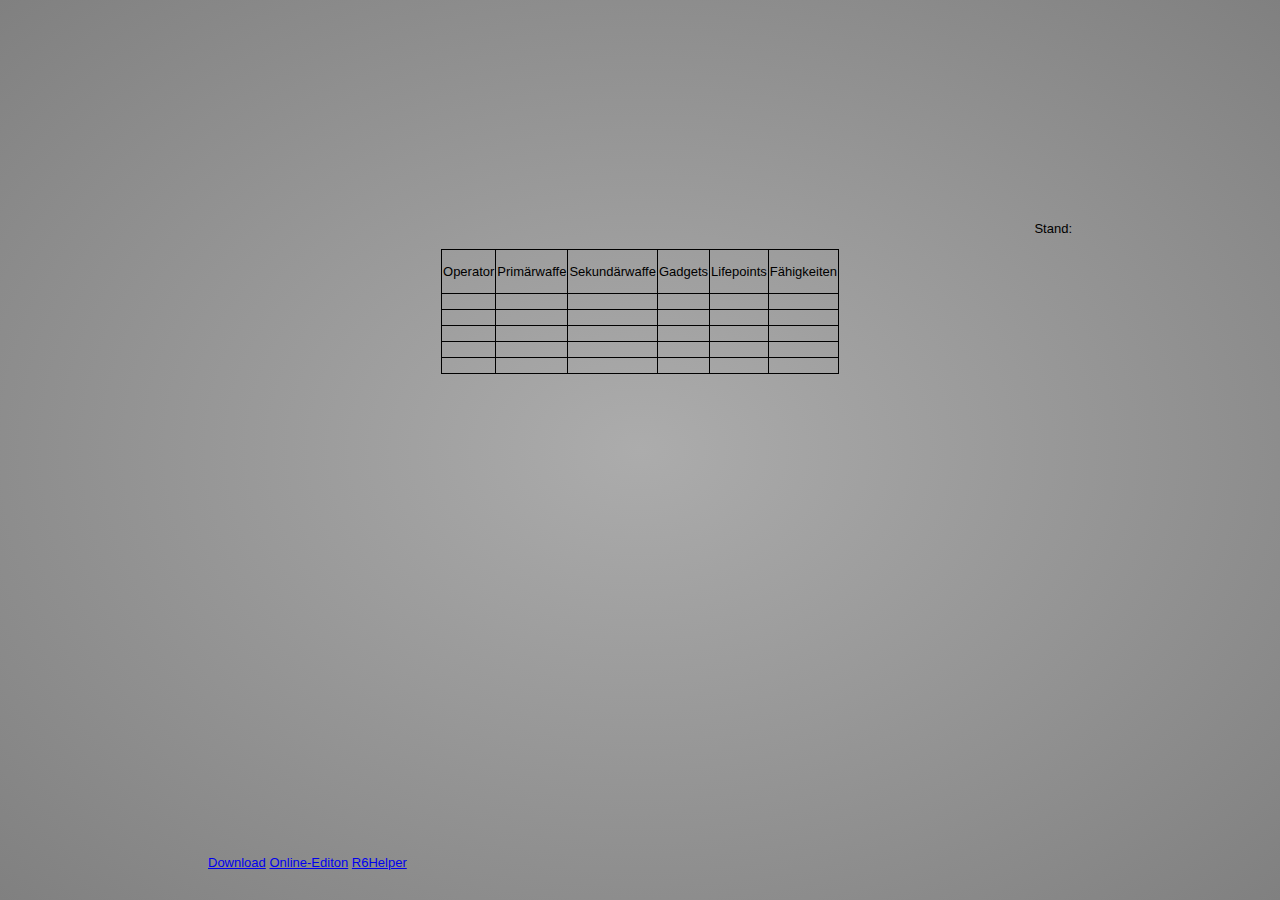
==== r6services/src/main/webapp/index.html @ 16c3538f "Lokale URL für JSON verwenden. Ungenutzte Zeilen der Tabelle leeren." ====
<!DOCTYPE html>
<html>
	<head>
		<meta charset="UTF-8" contenteditable="false" name="r6helper"/>
		<title>R6Helper</title>
		<link rel="stylesheet" href="index.css">
		<link rel="stylesheet" href="default.css">
<!-- 		<script type="text/javascript" src="file:////Users/lasse_kelling/Dropbox/R6/r6helper.js"></script> -->
		<script type="text/javascript" src="index.js">
		</script>
	</head>
	<body onload="init()">
	
		<p style="text-align: right">
			Stand: <span id="zeitstempel"></span>
		</p>
		
	
		<table contenteditable="false" id="table">
			<tr id="header" align="center" class="head">
				<td><p>Operator</p></td>
				<td><p>Primärwaffe</p></td>
				<td><p>Sekundärwaffe</p></td>
				<td><p>Gadgets</p></td>
				<td><p>Lifepoints</p></td>
				<td><p>Fähigkeiten</p></td>
			</tr>
			<tr id="op1" align="center">
				<td><p class="name" ></p></td>
				<td><p class="priwa"></p></td>
				<td><p class="sekwa" ></p></td>
				<td><p class="gadget"></p></td>
				<td><p class="life"></p></td>
				<td><p class="faehig"></p></td>
			</tr>
			<tr id="op2" align="center">
				<td><p class="name" ></p></td>
				<td><p class="priwa"></p></td>
				<td><p class="sekwa" ></p></td>
				<td><p class="gadget"></p></td>
				<td><p class="life"></p></td>
				<td><p class="faehig"></p></td>
			</tr>
			<tr id="op3" align="center">
				<td><p class="name" ></p></td>
				<td><p class="priwa"></p></td>
				<td><p class="sekwa" ></p></td>
				<td><p class="gadget"></p></td>
				<td><p class="life"></p></td>
				<td><p class="faehig"></p></td>
			</tr>
			<tr id="op4" align="center">
				<td><p class="name" ></p></td>
				<td><p class="priwa"></p></td>
				<td><p class="sekwa" ></p></td>
				<td><p class="gadget"></p></td>
				<td><p class="life"></p></td>
				<td><p class="faehig"></p></td>
			</tr>
			<tr id="op5" align="center">
				<td><p class="name" ></p></td>
				<td><p class="priwa"></p></td>
				<td><p class="sekwa" ></p></td>
				<td><p class="gadget"></p></td>
				<td><p class="life"></p></td>
				<td><p class="faehig"></p></td>
			</tr>
		</table>
		
		<div class="footer">
			<a href="download.html">Download</a>
			<a href="index.html">Online-Editon</a>
			<a href="about.html">R6Helper</a>
		</div>
	</body>
</html>
---- r6services/src/main/webapp/index.css ----
@charset "UTF-8";
table {
	margin-left: auto;
    margin-right: auto;
  	text-align: center;
  	vertical-align: middle;
	color: #fcfcfc;
  	border-collapse: collapse;
}
table, td, th {
    border: 1px solid black;
}
---- r6services/src/main/webapp/default.css ----
@charset "UTF-8";
body {
	font-family: 'Lucida Grande', 'Helvetica Neue', Helvetica, Arial, sans-serif;
	text-shadow: gray;
    padding: 200px;
	font-size: 13px;
	background-repeat:no-repeat;
	background-size: cover;
	background-attachment: fixed;
	background-image: radial-gradient(#acacac, #808080);
}
.head {
	color: #000000;
}
.footer {
	position: absolute;
    bottom: 30px;
    width: 100%;
}
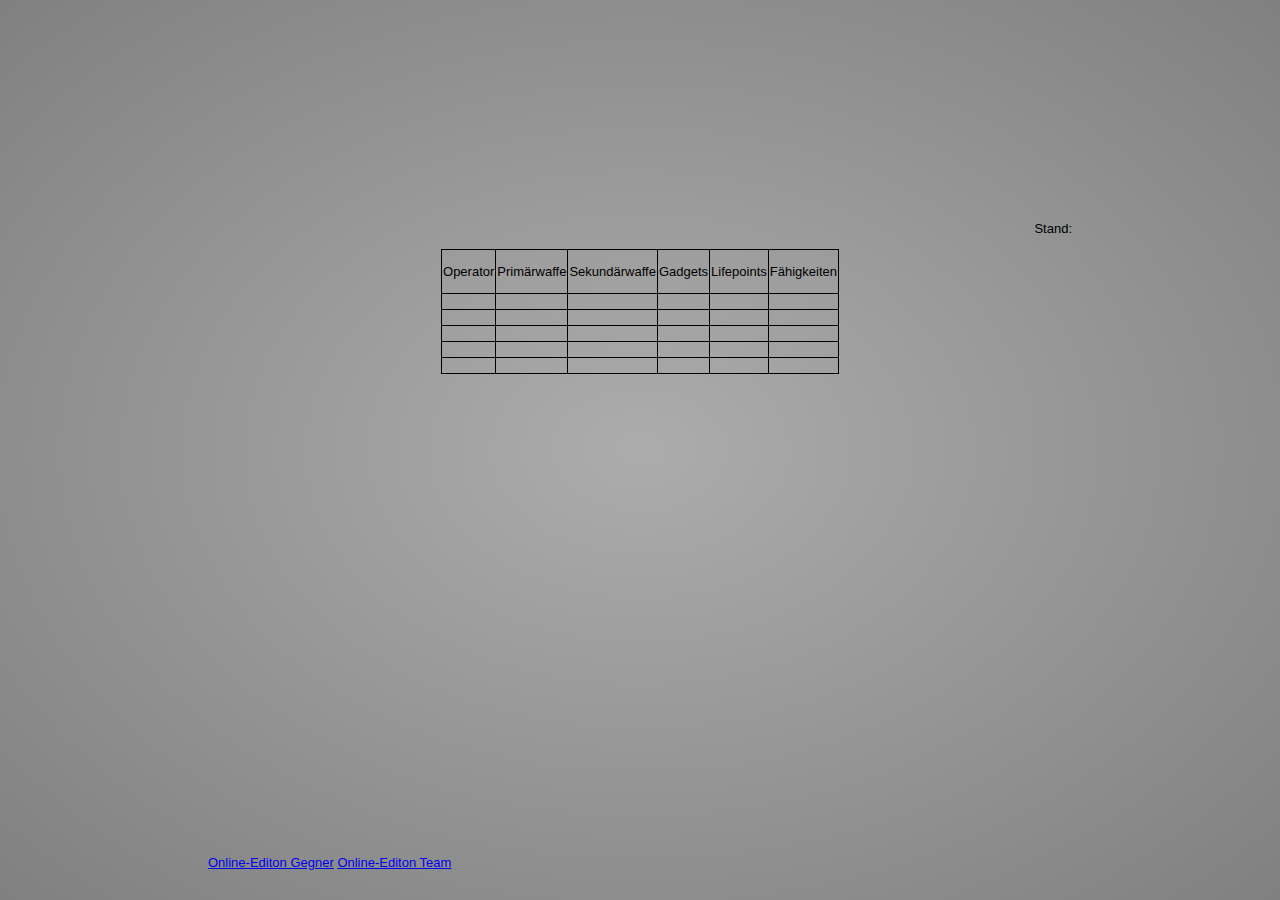
==== commit 72cccf6b: "Kleiner Änderungen an der Website" ====
--- a/r6services/src/main/webapp/index.html
+++ b/r6services/src/main/webapp/index.html
@@ -10,7 +10,6 @@
 		</script>
 	</head>
 	<body onload="init()">
-	
 		<p style="text-align: right">
 			Stand: <span id="zeitstempel"></span>
 		</p>
@@ -68,9 +67,10 @@
 		</table>
 		
 		<div class="footer">
-			<a href="download.html">Download</a>
-			<a href="index.html">Online-Editon</a>
-			<a href="about.html">R6Helper</a>
+			<!--<a href="download.html">Download</a> -->
+			<a href="index.html">Online-Editon Gegner</a>
+			<a href="team.html">Online-Editon Team</a>
+			<!-- <a href="about.html">R6Helper</a> -->
 		</div>
 	</body>
 </html>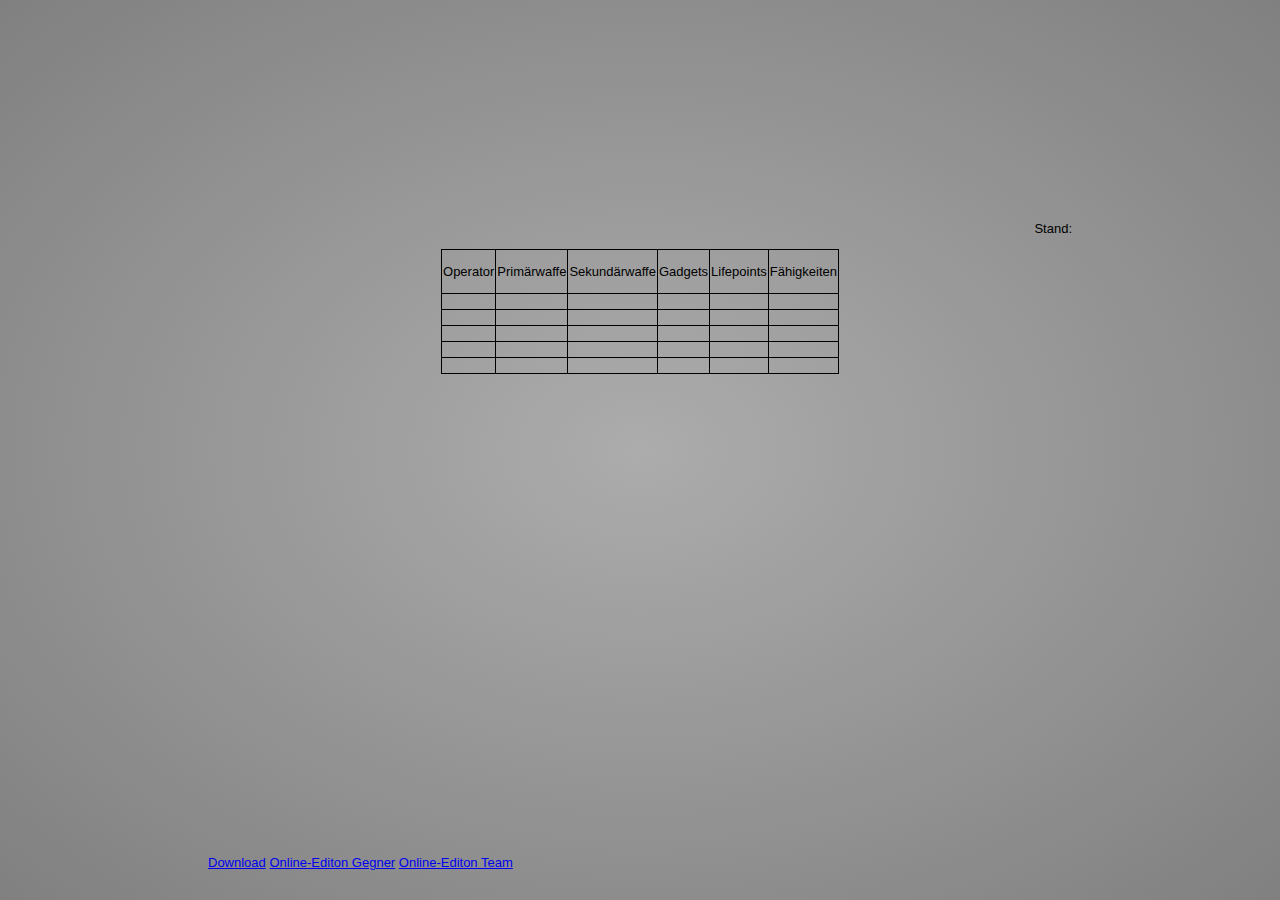
==== commit dcf2b0a7: "Download zur Website hinzugefügt" ====
--- a/r6services/src/main/webapp/index.html
+++ b/r6services/src/main/webapp/index.html
@@ -67,7 +67,7 @@
 		</table>
 		
 		<div class="footer">
-			<!--<a href="download.html">Download</a> -->
+			<a href="download.html">Download</a>
 			<a href="index.html">Online-Editon Gegner</a>
 			<a href="team.html">Online-Editon Team</a>
 			<!-- <a href="about.html">R6Helper</a> -->
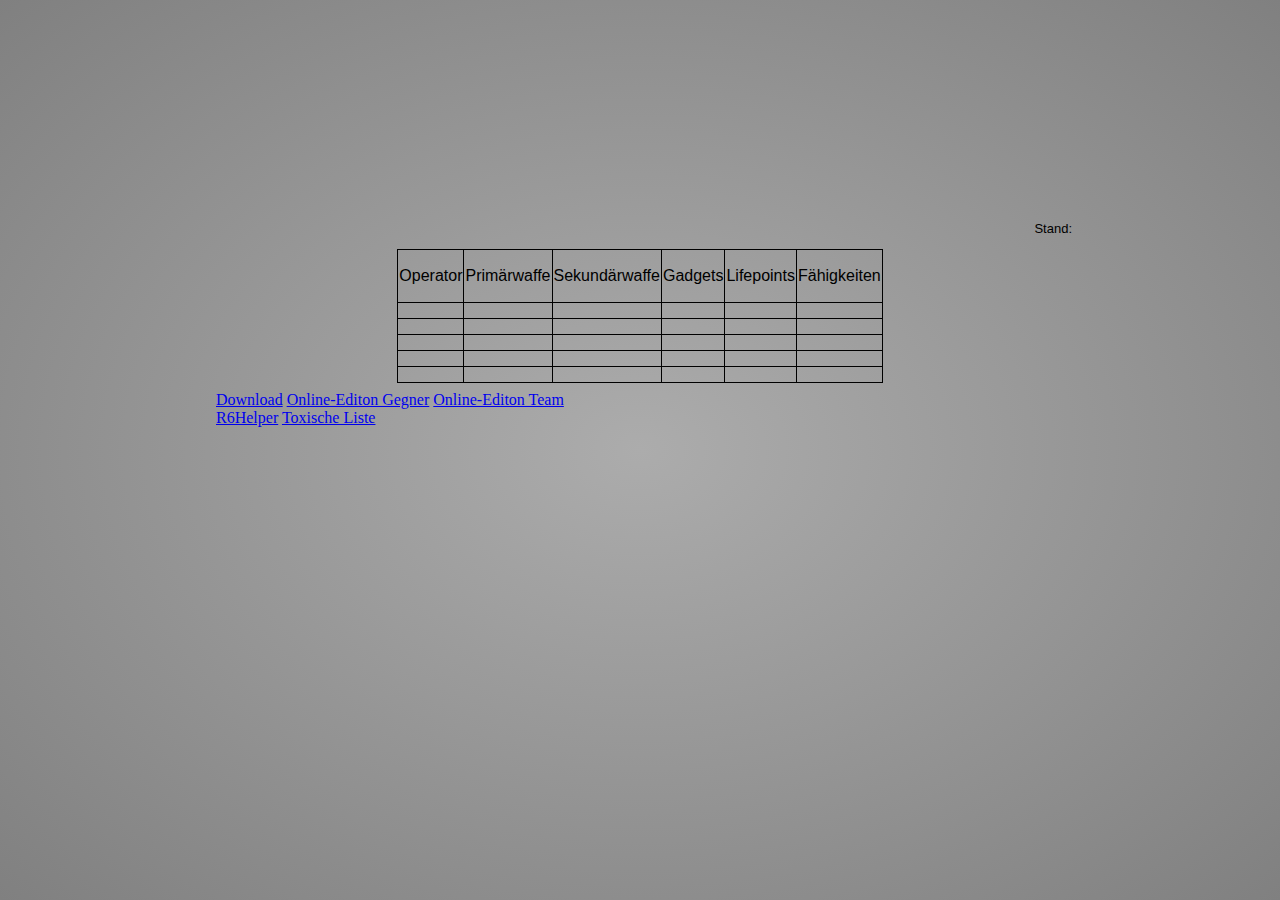
==== commit bdc1eeed: "Eine eigene Footer.html, um per iFrame auf jeder Seite den gleichen Footer anzuzeigen." ====
--- a/r6services/src/main/webapp/index.html
+++ b/r6services/src/main/webapp/index.html
@@ -5,7 +5,6 @@
 		<title>R6Helper</title>
 		<link rel="stylesheet" href="index.css">
 		<link rel="stylesheet" href="default.css">
-<!-- 		<script type="text/javascript" src="file:////Users/lasse_kelling/Dropbox/R6/r6helper.js"></script> -->
 		<script type="text/javascript" src="index.js">
 		</script>
 	</head>
@@ -66,11 +65,6 @@
 			</tr>
 		</table>
 		
-		<div class="footer">
-			<a href="download.html">Download</a>
-			<a href="index.html">Online-Editon Gegner</a>
-			<a href="team.html">Online-Editon Team</a>
-			<!-- <a href="about.html">R6Helper</a> -->
-		</div>
+		<iframe id="footer" src="footer.html" height="100"  width="400" draggable="false" style="border: none;"></iframe>
 	</body>
 </html>--- a/r6services/src/main/webapp/default.css
+++ b/r6services/src/main/webapp/default.css
@@ -11,9 +11,30 @@
 }
 .head {
 	color: #000000;
+	font-weight: normal;
+	text-decoration: none;
+	font-size: medium;
+	font-family: Arial, Arial Black;
+	font-style: normal;
+	text-align: center
 }
 .footer {
 	position: absolute;
     bottom: 30px;
     width: 100%;
+	color: Black;
+	font-weight: bold;
+	text-decoration: none;
+	font-size: small;
+	font-family: Arial, DIN Alternate, Arial Black;
+	font-style: normal;
+	text-align: left
+}
+table {
+	margin-left: auto;
+    margin-right: auto;
+  	text-align: center;
+  	vertical-align: middle;
+	color: #fcfcfc;
+  	border-collapse: collapse;
 }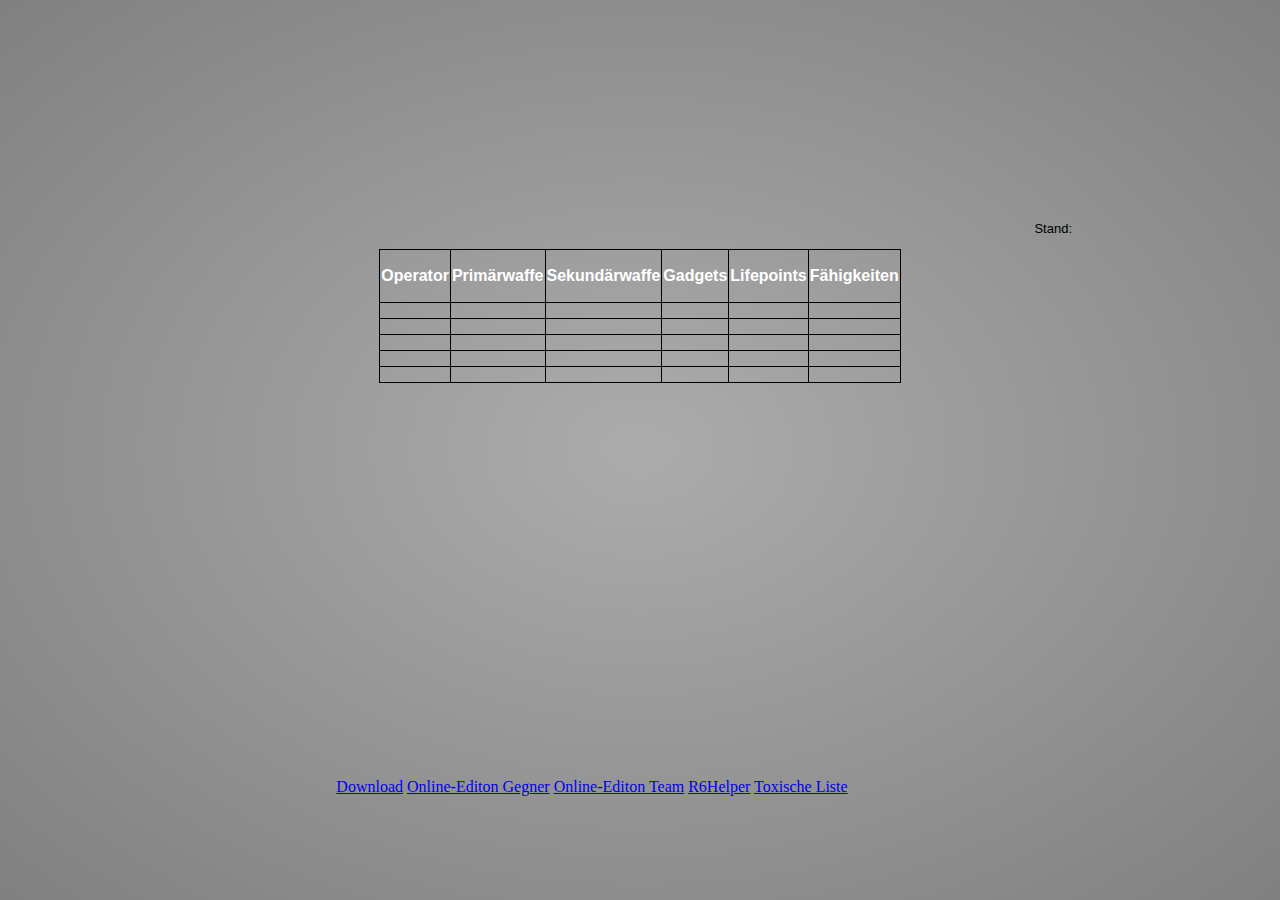
==== commit e776f6d8: "Der Footer hat jetzt funktionierendes Design" ====
--- a/r6services/src/main/webapp/index.html
+++ b/r6services/src/main/webapp/index.html
@@ -65,6 +65,6 @@
 			</tr>
 		</table>
 		
-		<iframe id="footer" src="footer.html" height="100"  width="400" draggable="false" style="border: none;"></iframe>
+		<iframe id="footer" src="footer.html"   height="100"  width="400" draggable="false" style="border: none;"></iframe>
 	</body>
 </html>--- a/r6services/src/main/webapp/default.css
+++ b/r6services/src/main/webapp/default.css
@@ -9,19 +9,19 @@
 	background-attachment: fixed;
 	background-image: radial-gradient(#acacac, #808080);
 }
-.head {
-	color: #000000;
-	font-weight: normal;
+#header {
+	color: white;
+	font-weight: bold;
 	text-decoration: none;
 	font-size: medium;
 	font-family: Arial, Arial Black;
 	font-style: normal;
 	text-align: center
 }
-.footer {
+#footer {
 	position: absolute;
     bottom: 30px;
-    width: 100%;
+    width: 60%;
 	color: Black;
 	font-weight: bold;
 	text-decoration: none;
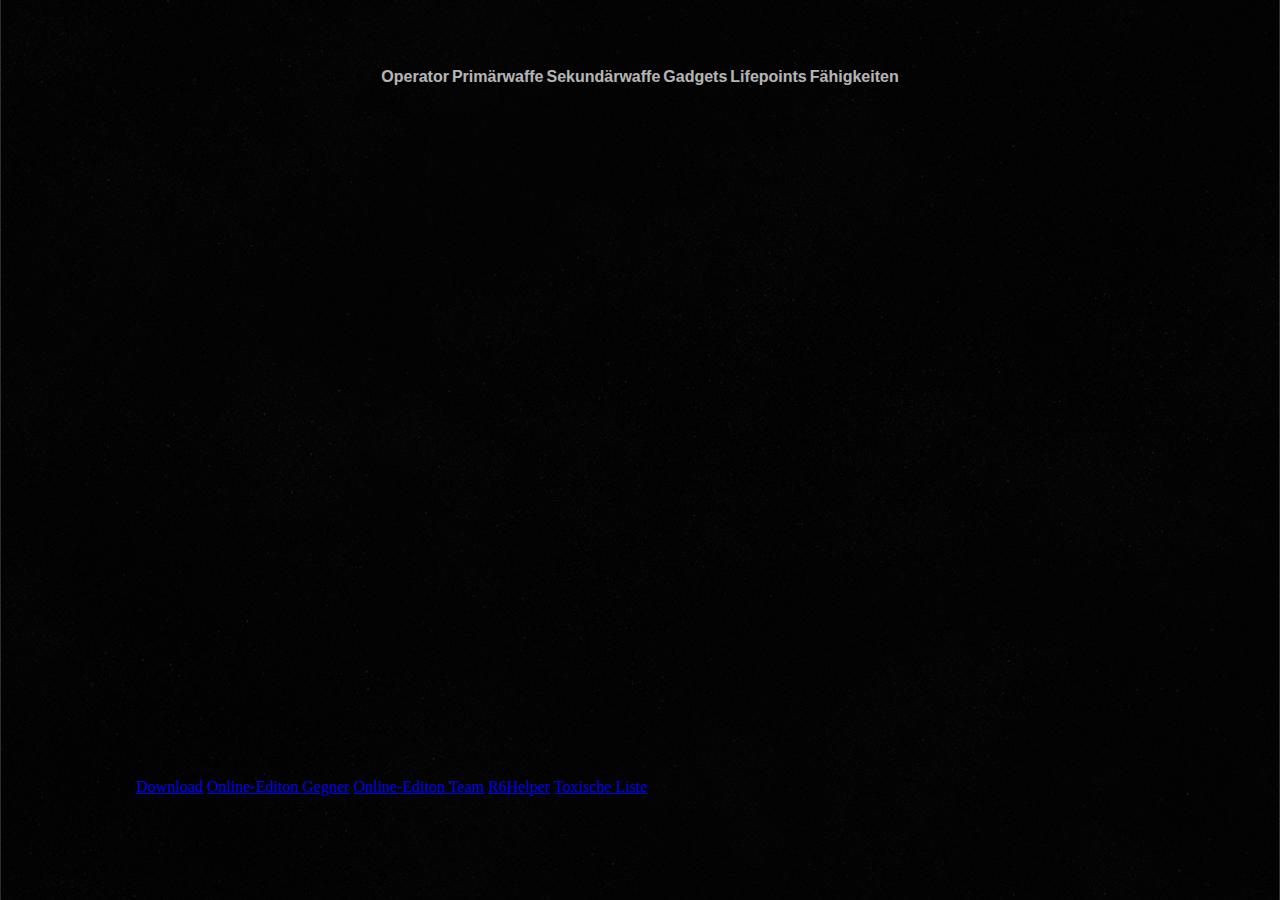
==== commit 52442e5f: "Besserer Hintergrund" ====
--- a/r6services/src/main/webapp/index.html
+++ b/r6services/src/main/webapp/index.html
@@ -9,6 +9,8 @@
 		</script>
 	</head>
 	<body onload="init()">
+		<img src="img/background.jpg" class="page__image"/>
+		<img src="img/dust.jpg" class="page__dust"/>
 		<p style="text-align: right">
 			Stand: <span id="zeitstempel"></span>
 		</p>
--- a/r6services/src/main/webapp/default.css
+++ b/r6services/src/main/webapp/default.css
@@ -1,14 +1,4 @@
 @charset "UTF-8";
-body {
-	font-family: 'Lucida Grande', 'Helvetica Neue', Helvetica, Arial, sans-serif;
-	text-shadow: gray;
-    padding: 200px;
-	font-size: 13px;
-	background-repeat:no-repeat;
-	background-size: cover;
-	background-attachment: fixed;
-	background-image: radial-gradient(#acacac, #808080);
-}
 #header {
 	color: white;
 	font-weight: bold;
@@ -17,6 +7,9 @@
 	font-family: Arial, Arial Black;
 	font-style: normal;
 	text-align: center
+}
+a {
+    color: hotpink;
 }
 #footer {
 	position: absolute;
@@ -37,4 +30,39 @@
   	vertical-align: middle;
 	color: #fcfcfc;
   	border-collapse: collapse;
+}
+.page__image {
+    z-index: 0;
+    -o-object-fit: cover;
+    object-fit: cover;
+    width: 100%;
+    top: 0;
+    height: 100%;
+    left: 0;
+    opacity: 0.5;
+    top: -60px;
+    height: calc(100% + 60px);
+    opacity: .3;
+    position: absolute;
+    -webkit-filter: saturate(130%) contrast(120%);
+    filter: saturate(130%) contrast(120%)
+}
+.page__dust {
+    z-index: 0;
+    -o-object-fit: cover;
+    object-fit: cover;
+    width: 100%;
+    top: 0;
+    height: 100%;
+    left: 0;
+    opacity: 0.5;
+    top: -60px;
+    height: calc(100% + 60px);
+    opacity: .3;
+    position: absolute;
+    background-color: black;
+    background-blend-mode: multiply;
+}
+body {
+	background-color: black;
 }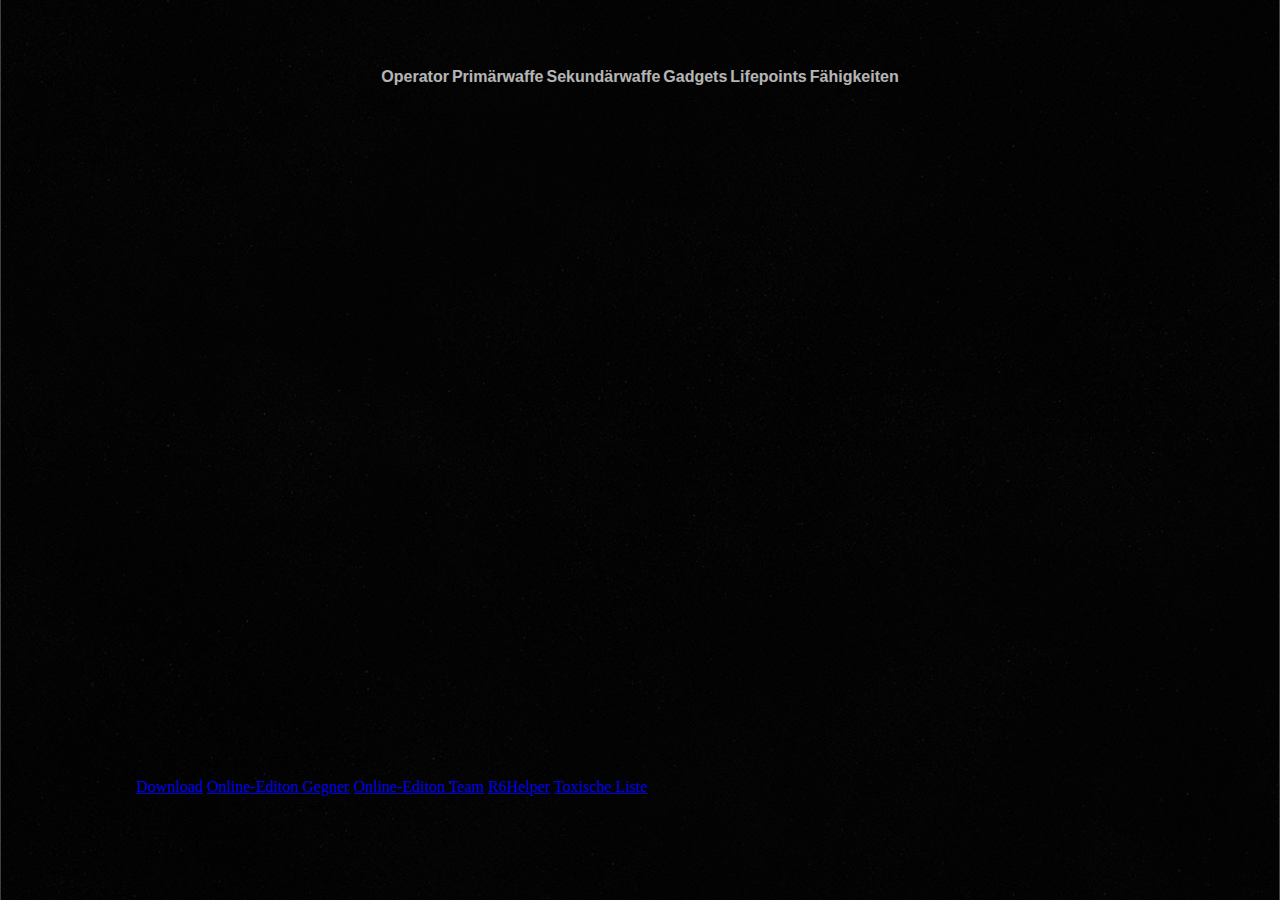
==== commit 4702e9ac: "Kleine Fehlerbehebungen" ====
--- a/r6services/src/main/webapp/index.html
+++ b/r6services/src/main/webapp/index.html
@@ -9,8 +9,8 @@
 		</script>
 	</head>
 	<body onload="init()">
+		<img src="img/dust.jpg" class="page__dust"/>
 		<img src="img/background.jpg" class="page__image"/>
-		<img src="img/dust.jpg" class="page__dust"/>
 		<p style="text-align: right">
 			Stand: <span id="zeitstempel"></span>
 		</p>
--- a/r6services/src/main/webapp/default.css
+++ b/r6services/src/main/webapp/default.css
@@ -8,7 +8,16 @@
 	font-style: normal;
 	text-align: center
 }
-a {
+a:active {
+	color: white;
+}
+a:hover {
+	color: blue;
+}
+a:visited {
+	color: pink;
+}
+a:link {
     color: hotpink;
 }
 #footer {
